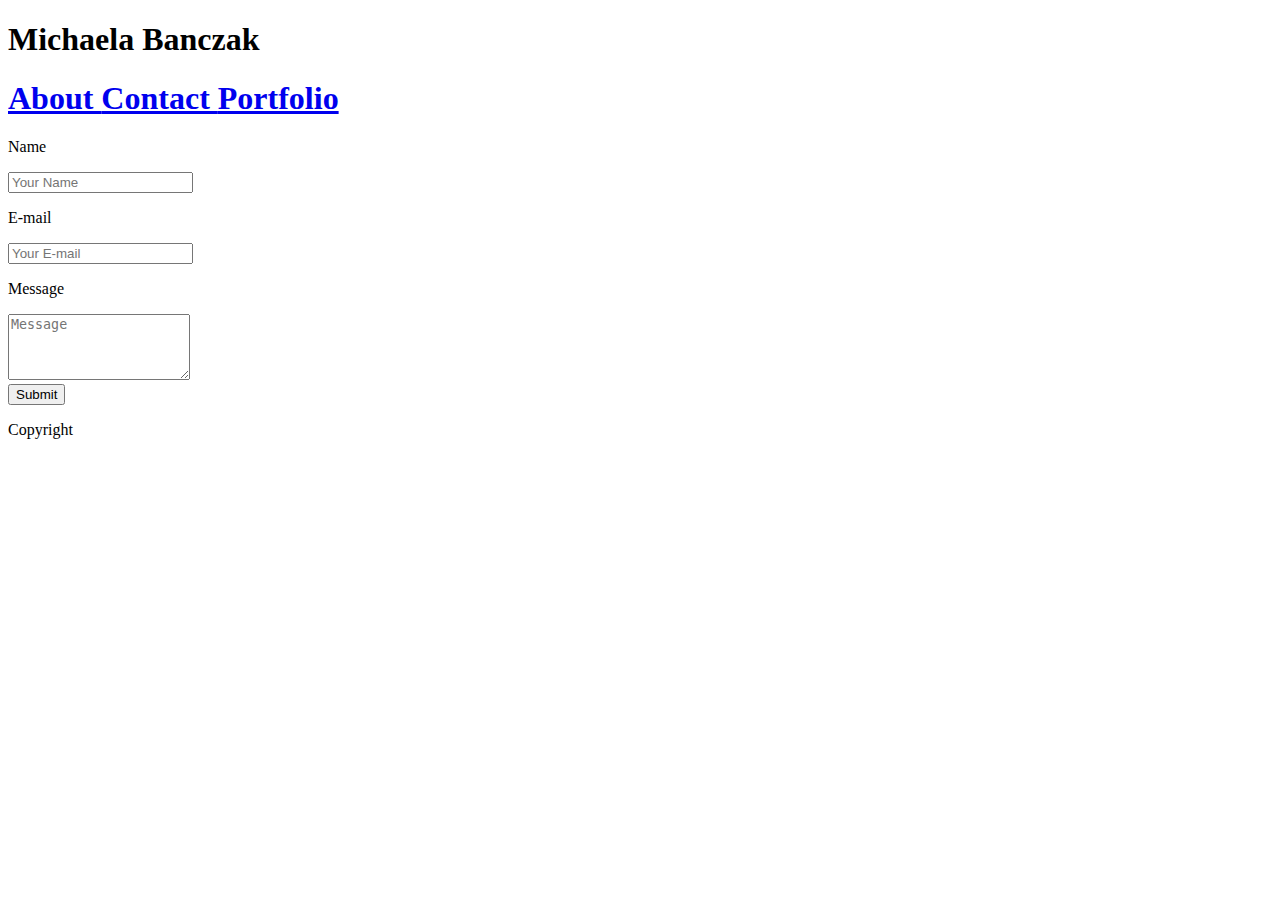
==== contact.html @ 1000a335 "Fix it!" ====
<!DOCTYPE html>
<head>

    <title> Contact  </title>
    <link rel="stylesheet" type="text/css" href="../Basic-Portfolio/assets/css/style.css"> 

</head>

<body id="main-info">
    <header>

        <div id="name">
                <h1> Michaela Banczak </h1>
        </div>
        
        <div id="links">
                <h1> <a href="index.html"> About </a> <a href="contact.html" > Contact </a> <a href=portfolio.html> Portfolio</a> </h1>
        </div>
        
    </header>

        <div class="contact-form">
            <form id="contact-form" method="post" action="">
                <p id="form-text"> Name</p> <input name="name" type="text" class="form-control" Placeholder="Your Name" required > <br>
                <p id="form-text"> E-mail</p><input name="E-mail" type="text" class="form-control" Placeholder="Your E-mail" required> <br>
                <p id="form-text">Message</p><textarea name="message" class="form-control" placeholder="Message" rows="4" required></textarea><br>
                <input type="submit" class="form-control submit" value="Submit">
            </form>

        </div>

        <div class="footer">
                <p>Copyright</p>
        </div>
</body>
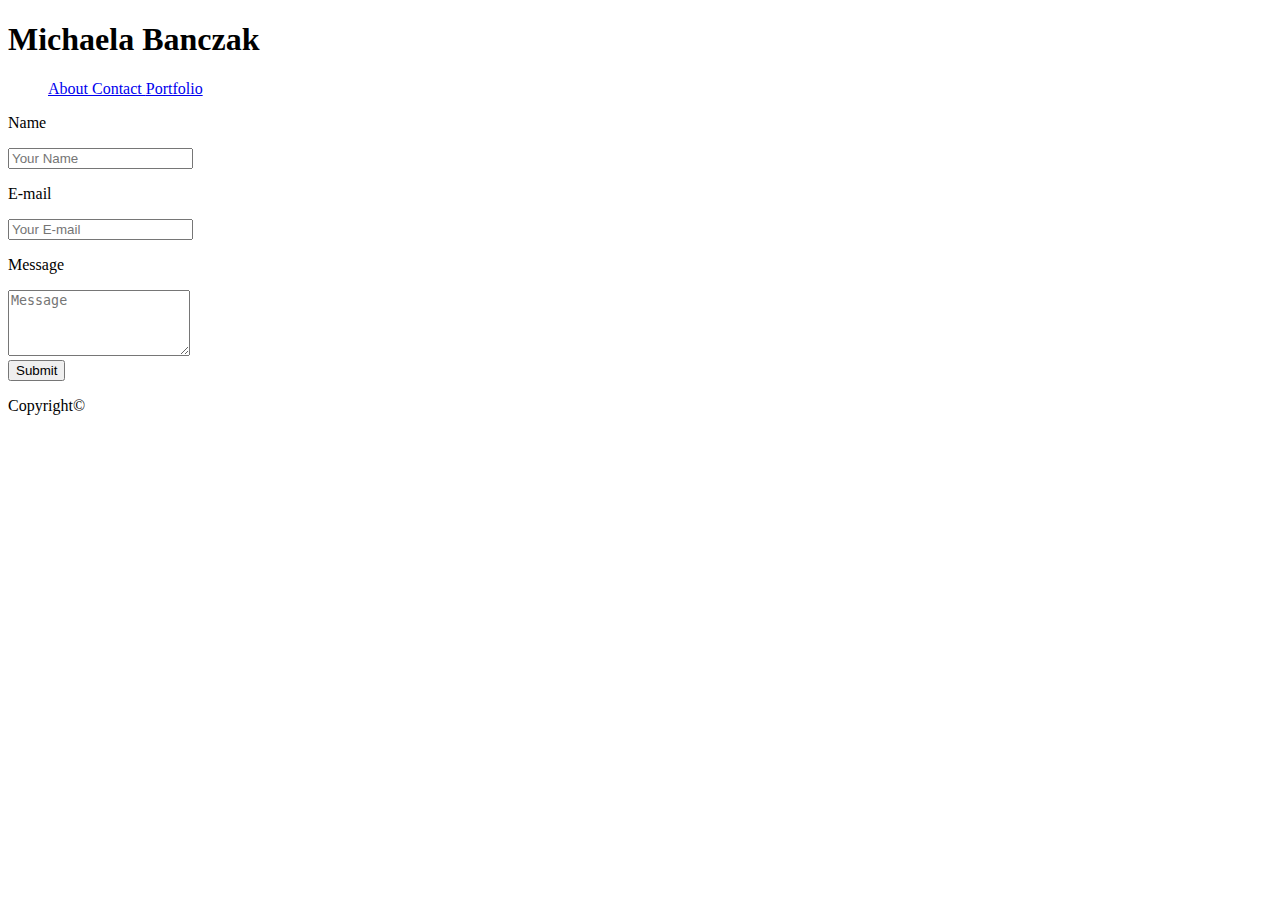
==== commit d6a9b5b4: "fixed css elements" ====
--- a/contact.html
+++ b/contact.html
@@ -1,20 +1,22 @@
 <!DOCTYPE html>
 <head>
 
-    <title> Contact  </title>
+    <title> Contact </title>
     <link rel="stylesheet" type="text/css" href="../Basic-Portfolio/assets/css/style.css"> 
 
 </head>
 
-<body id="main-info">
+<body>
     <header>
 
-        <div id="name">
+        <div class="contact-title">
                 <h1> Michaela Banczak </h1>
         </div>
         
-        <div id="links">
-                <h1> <a href="index.html"> About </a> <a href="contact.html" > Contact </a> <a href=portfolio.html> Portfolio</a> </h1>
+        <div class="links">
+                <ul> <a href="index.html"> About </a> 
+                    <a href="contact.html" > Contact </a> 
+                    <a href=portfolio.html> Portfolio</a> </ul>
         </div>
         
     </header>
@@ -29,7 +31,7 @@
 
         </div>
 
-        <div class="footer">
-                <p>Copyright</p>
-        </div>
+        <footer>
+                <p>Copyright©</p>
+        <footer>
 </body>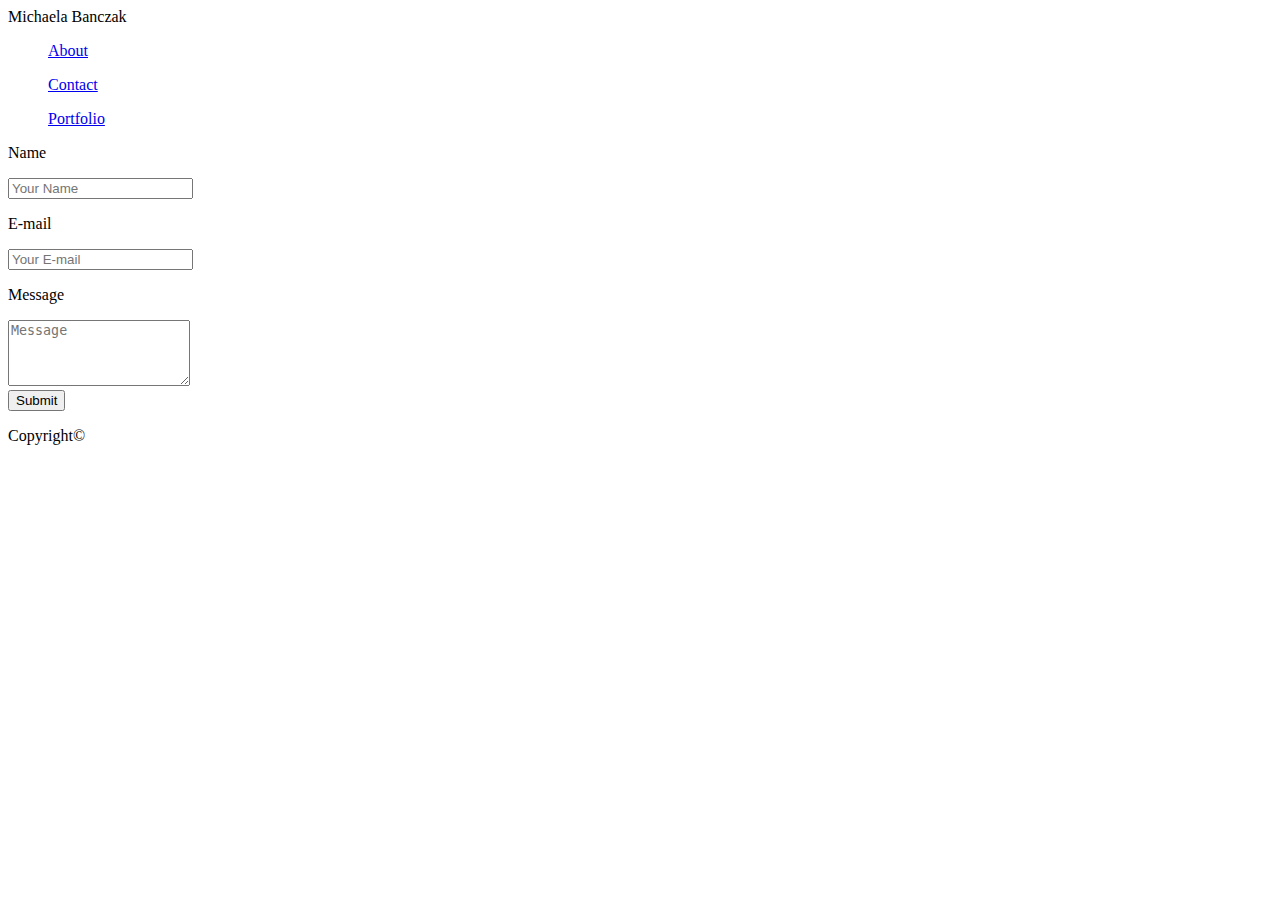
==== commit 1318e151: "cleaned up css" ====
--- a/contact.html
+++ b/contact.html
@@ -7,29 +7,33 @@
 </head>
 
 <body>
+    
     <header>
+  
+        <div class="title">Michaela Banczak</div>
+                    
+            <div class="links"> 
+            <ul> <a href="index.html"> About   </a> </ul> 
+            <ul> <a href="contact.html" > Contact   </a> </ul> 
+            <ul> <a href=portfolio.html> Portfolio  </a> </ul>
+            </div>
+                    
+        </div>
+                    
+    </header>
+        
+    <div class="main-content">
 
-        <div class="contact-title">
-                <h1> Michaela Banczak </h1>
-        </div>
-        
-        <div class="links">
-                <ul> <a href="index.html"> About </a> 
-                    <a href="contact.html" > Contact </a> 
-                    <a href=portfolio.html> Portfolio</a> </ul>
-        </div>
-        
-    </header>
-
-        <div class="contact-form">
-            <form id="contact-form" method="post" action="">
-                <p id="form-text"> Name</p> <input name="name" type="text" class="form-control" Placeholder="Your Name" required > <br>
-                <p id="form-text"> E-mail</p><input name="E-mail" type="text" class="form-control" Placeholder="Your E-mail" required> <br>
+    <div class="contact-form">
+        <form id="contact-form" method="post" action="">
+            <p id="form-text"> Name</p> <input name="name" type="text" class="form-control" Placeholder="Your Name" required > <br>
+            <p id="form-text"> E-mail</p><input name="E-mail" type="text" class="form-control" Placeholder="Your E-mail" required> <br>
                 <p id="form-text">Message</p><textarea name="message" class="form-control" placeholder="Message" rows="4" required></textarea><br>
                 <input type="submit" class="form-control submit" value="Submit">
             </form>
+    </div>
 
-        </div>
+    </div>
 
         <footer>
                 <p>Copyright©</p>
